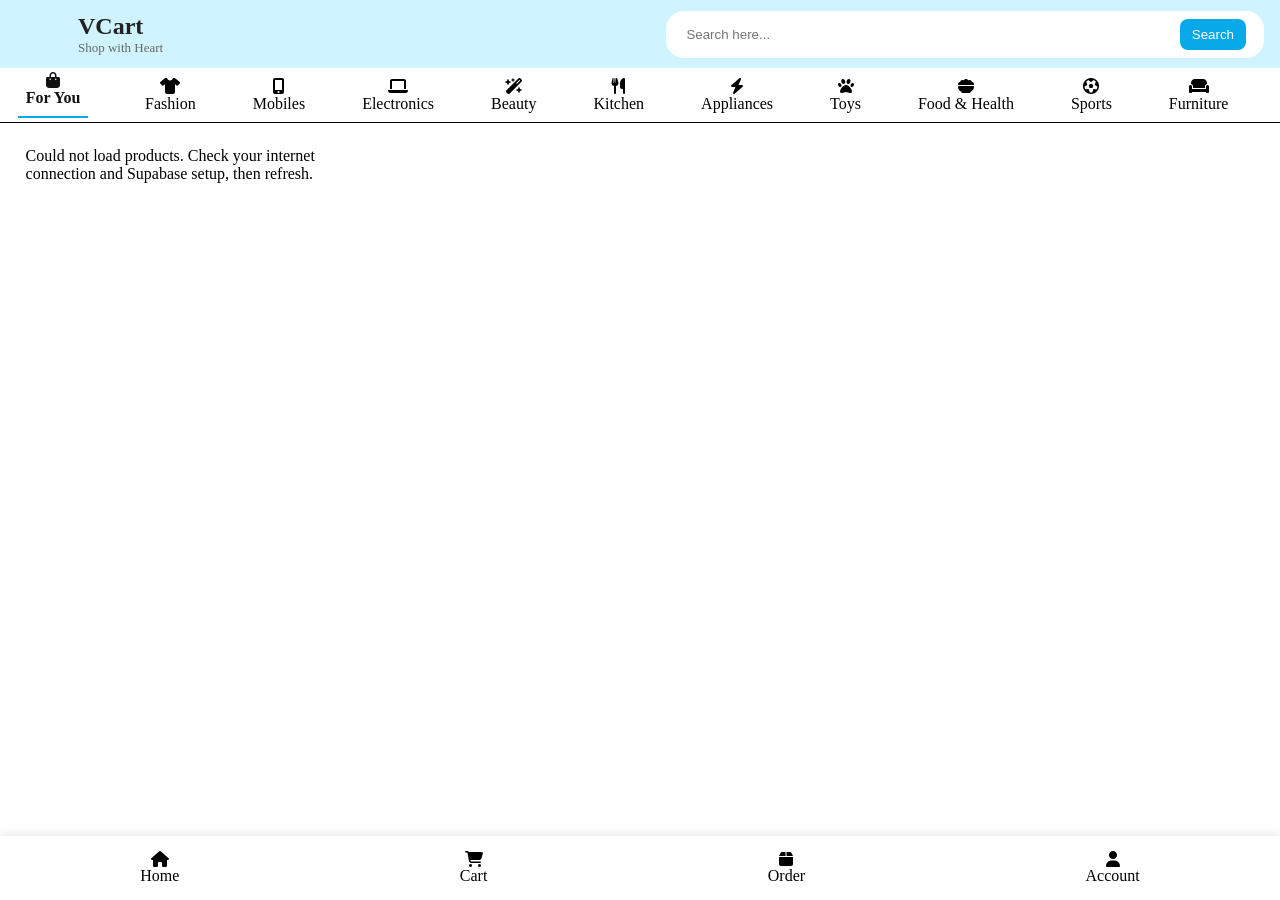
==== index.html @ 0a77bd04 "Add files via upload" ====
<!DOCTYPE html>
<html lang="en">
    <head>
        <meta charset="UTF-8">
        <meta name="viewport" content="width=device-width, initial-scale=1.0">
        <title></title>
        <link rel="stylesheet" href="index.css">
        <link rel="stylesheet" href="https://cdnjs.cloudflare.com/ajax/libs/font-awesome/6.7.2/css/all.min.css">
    </head>
    <body class="body">
        <div class="top">
            <div class="header">
                <div class="brand">
                    <div class="brand-logo"><img src="images/1790931904963.png"></div>
                    <div>
                        <div class="brand-name">VCart</div>
                        <div class="brand-description">Shop with Heart</div>
                    </div>
                </div>
                <div class="search-bar">
                    <input type="search" placeholder="Search here...">
                    <button>Search</button>
                </div>
            </div>
            <nav class="navbar">
                <div class="navlink active">
                    <i class="fa-solid fa-bag-shopping"></i>
                    <span>For You</span>
                </div>
                <div class="navlink">
                    <i class="fa-solid fa-shirt"></i>
                    <span>Fashion</span>
                </div>
                <div class="navlink">
                    <i class="fa-solid fa-mobile-screen-button"></i>
                    <span>Mobiles</span>
                </div>
                <div class="navlink">
                    <i class="fa-solid fa-laptop"></i>
                    <span >Electronics</span>
                </div>
                <div class="navlink">
                    <i class="fa-solid fa-wand-magic-sparkles"></i>
                    <span>Beauty</span>
                </div>
                <div class="navlink">
                    <i class="fa-solid fa-utensils"></i>
                    <span>Kitchen</span>
                </div>
                <div class="navlink">
                    <i class="fa-solid fa-bolt"></i>
                    <span>Appliances</span>
                </div>
                <div class="navlink">
                    <i class="fa-solid fa-paw"></i>
                    <span>Toys</span>
                </div>
                <div class="navlink">
                    <i class="fa-solid fa-bowl-food"></i>
                    <span>Food & Health</span>
                </div>
                <div class="navlink">
                    <i class="fa-regular fa-futbol"></i>
                    <span>Sports</span>
                </div>
                <div class="navlink">
                    <i class="fa-solid fa-couch"></i>
                    <span>Furniture</span>
                </div>
                <div class="navlink">
                    <i class="fa-solid fa-book-open"></i>
                    <span>Books</span>
                </div>
            </nav>
        </div>
        <main class="main-content">
            <div class="products">
                
            </div>
        </main>
        <nav class="nav-bottom">
            <div class="nav-item">
                <i class="fa-solid fa-house"></i>
                <span> Home </span>
            </div>
            <div class="nav-item">
                <i class="fa-solid fa-cart-shopping"></i>
                <span> Cart </span>
            </div>
            <div class="nav-item">
                <i class="fa-solid fa-box"></i>
                <span> Order </span>
            </div>
            <a href="userlogin.html">
            <div class="nav-item">
                <i class="fa-solid fa-user"></i>
                <span> Account </span>
            </div>
            </a>
        </nav>
        <script src="https://cdn.jsdelivr.net/npm/@supabase/supabase-js@2"></script>
        <script src="supabase-config.js"></script>
        <script src="localstorage.js"></script>
        <script src="cloud-storage.js"></script>
        <script src="index.js"></script>
    </body>
</html>
---- index.css ----
:root {
    --nav-bottom-height: 64px;
}

body.body {
    background: white;
    margin: 0;
}

a {
    text-decoration: none;
    color: black;
}

.top {
    position: sticky;
    top: 0;
    left: 0%;
    right: 0%;
    background: white;
    border-bottom: 1px solid black;
    margin-bottom: 8px;
    z-index: 10;
}

.header {
    display: flex;
    justify-content: space-between;
    align-items: center;
    padding: 8px 16px;
    background: #cff4ff;
}

.brand {
    display: flex;
    align-items: center;
    gap: 10px;
}

.brand-logo {
    width: 52px;
    height: 52px;
    border-radius: 50%;
    display: flex;
    align-items: center;
    justify-content: center;
    overflow: hidden;
    flex-shrink: 0;
}

.brand-logo img {
    width: 90px;
    height: 90px;
    object-fit: cover;
    display: block;
}

.brand-name {
    font-size: 24px;
    color: #222;
    font-weight: bold;
}

.brand-description {
    font-size: 13px;
    color: #666;
}

.search-bar {
    background: white;
    display: flex;
    width: 45%;
    gap: 8px;
    padding: 8px 18px;
    border-radius: 18px;
}

.search-bar input {
    flex: 1 1 0;
    min-width: 0;
    background: transparent;
    border: none;
    outline: none;
}

.navbar {
    display: flex;
    gap: 25px;
    overflow-x: auto;
    -webkit-overflow-scrolling: touch;
    scrollbar-width: none;
    white-space: nowrap;
    padding: 2px;
}

.navlink {
    flex: 0 0 auto;
    cursor: pointer;
    padding: 2px 16px;
    border-radius: 8px;
    text-align: center;
    border: 0;
    background: transparent;
    color: inherit;
    font: inherit;
    display: inline-flex;
    flex-direction: column;
    align-items: center;
    justify-content: center;
    gap: 1px;
}

.navlink.active {
    color: #111;
    font-weight: bold;
}

.navlink.active::after {
    content: "";
    display: block;
    width: 70px;
    height: 2px;
    margin: 8px auto 0;
    background: #08a9e8;
}

.search-bar button {
    flex: 0 0 auto;
    white-space: nowrap;
    padding: 8px 12px;
    border: 0;
    border-radius: 8px;
    background: #08a9e8;
    color: #fff;
}

@media (max-width: 480px) {
    .header {
        flex-wrap: wrap;
        justify-content: flex-start;
        gap: 8px;
        padding: 10px;
    }

    .brand {
        flex: 1 1 100%;
        gap: 6px;
        min-width: 0;
    }

    .brand-logo {
        width: 42px;
        height: 42px;
    }

    .brand-logo img {
        width: 80px;
        height: 80px;
    }

    .search-bar {
        flex: 1 1 100%;
        min-width: 0;
        width: 100%;
        align-items: center;
        padding: 6px 8px 6px 12px;
        border-radius: 12px;
    }

    .search-bar input {
        flex: 1 1 auto;
        min-width: 0;
        width: 0;
        padding: 8px 0;
    }

    .navbar {
        gap: 12px;
    }
}

.nav-bottom {
    background: white;
    align-items: center;
    display: flex;
    justify-content: space-around;
    position: fixed;
    bottom: 0px;
    margin-left: 0%;
    margin-right: 0%;  
    left: 0;
    right: 0;
    flex-direction: row;
    box-shadow: 0 -2px 10px rgba(0, 0, 0, 0.1);
    z-index: 100;
    height: var(--nav-bottom-height);
    transition: bottom 0.2s ease;
}

.main-content {
    padding-bottom: calc(var(--nav-bottom-height) + 16px);
    display: flex;
    flex-direction: column;
    gap: 8px;
}

.nav-item {
    align-items: center;
    display: flex;
    flex-direction: column;
    justify-content: center;
}

/*------PRODUCT---------------*/

.product-image {
    position: relative;
    width: 100%;
    height: 220px;
    overflow: hidden;
    border-radius: 12px;
    background: #f4f4f4;
    display: flex;
    align-items: center;
    justify-content: center;
}

.product-image img {
    width: 100%;
    height: 100%;
    object-fit: contain;
    display: block;
    background: #fff;
}

.product-details {
    padding: 10px;
    margin-left: 1%;
}

.product{
    background: #cff4ff;
    padding: 4px 6px;
    border-radius: 12px;
}
/*-------------------Desktop--------------*/
.container {
    width: 90%;
    max-width: 1200px;
    margin: auto;
}

.products {
    display: grid;
    grid-template-columns: repeat(4, 1fr);
    gap: 20px;
    padding-left: 2%;
    padding-right: 2%;
}

/*---------------------------------Tablet------------------------*/
@media (max-width: 768px) {
    .products {
        grid-template-columns: repeat(3, 1fr);
    }
}

/*--------------------------------------Mobile----------------------------*/
@media (max-width: 480px) {
    .container {
        width: 95%;
    }

    .products {
        grid-template-columns: repeat(2, 1fr);
        gap: 6px;
        padding-left: 2%;
        padding-right: 2%;
    }

    .product-image {
        position: relative;
        height: 180px;
    }
}
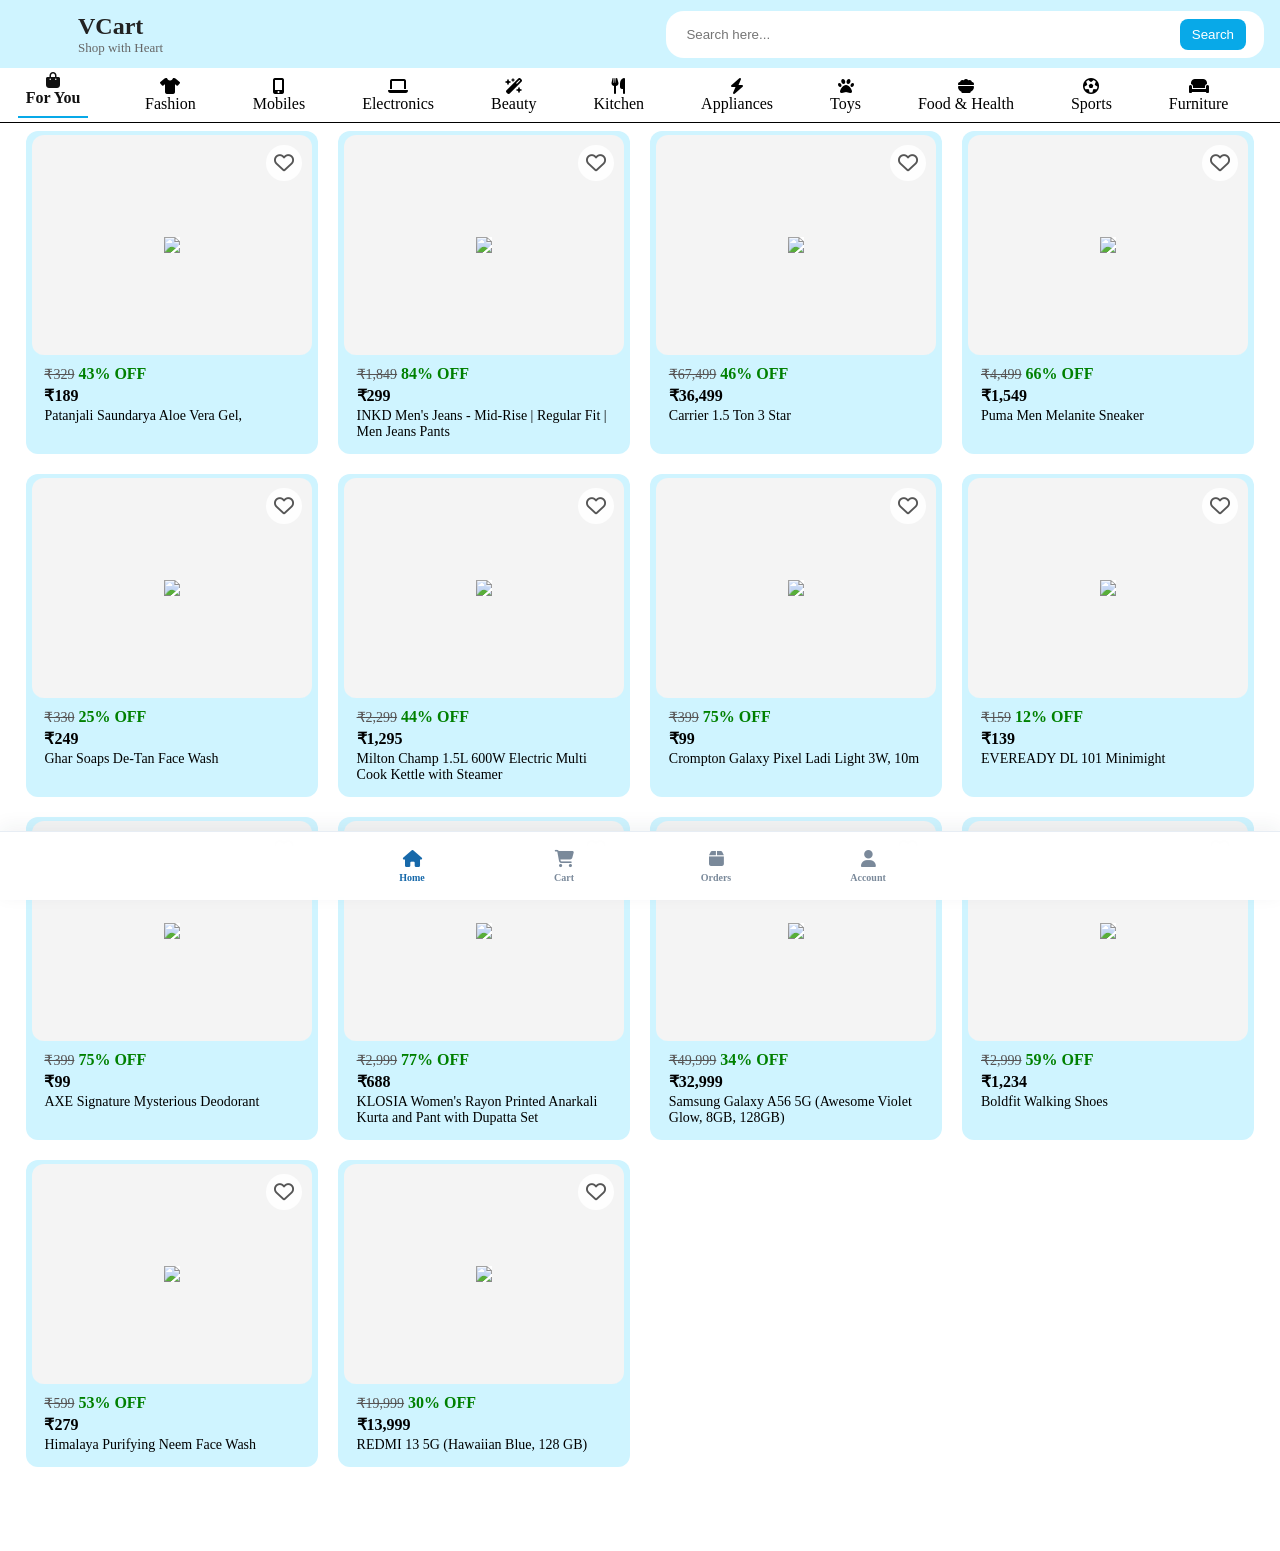
==== commit 86307f16: "Add files via upload" ====
--- a/index.html
+++ b/index.html
@@ -2,16 +2,17 @@
 <html lang="en">
     <head>
         <meta charset="UTF-8">
-        <meta name="viewport" content="width=device-width, initial-scale=1.0">
-        <title></title>
+        <meta name="viewport" content="width=device-width, initial-scale=1.0, viewport-fit=cover">
+        <title>VCart | Shop</title>
         <link rel="stylesheet" href="index.css">
+        <link rel="stylesheet" href="nav-bottom.css">
         <link rel="stylesheet" href="https://cdnjs.cloudflare.com/ajax/libs/font-awesome/6.7.2/css/all.min.css">
     </head>
     <body class="body">
         <div class="top">
             <div class="header">
                 <div class="brand">
-                    <div class="brand-logo"><img src="images/1790931904963.png"></div>
+                    <div class="brand-logo"><img src="images/1791043676658.png"></div>
                     <div>
                         <div class="brand-name">VCart</div>
                         <div class="brand-description">Shop with Heart</div>
@@ -23,51 +24,51 @@
                 </div>
             </div>
             <nav class="navbar">
-                <div class="navlink active">
+                <div class="navlink active" data-category="all">
                     <i class="fa-solid fa-bag-shopping"></i>
                     <span>For You</span>
                 </div>
-                <div class="navlink">
+                <div class="navlink" data-category="fashion">
                     <i class="fa-solid fa-shirt"></i>
                     <span>Fashion</span>
                 </div>
-                <div class="navlink">
+                <div class="navlink" data-category="mobiles">
                     <i class="fa-solid fa-mobile-screen-button"></i>
                     <span>Mobiles</span>
                 </div>
-                <div class="navlink">
+                <div class="navlink" data-category="electronics">
                     <i class="fa-solid fa-laptop"></i>
                     <span >Electronics</span>
                 </div>
-                <div class="navlink">
+                <div class="navlink" data-category="beauty">
                     <i class="fa-solid fa-wand-magic-sparkles"></i>
                     <span>Beauty</span>
                 </div>
-                <div class="navlink">
+                <div class="navlink" data-category="kitchen">
                     <i class="fa-solid fa-utensils"></i>
                     <span>Kitchen</span>
                 </div>
-                <div class="navlink">
+                <div class="navlink" data-category="appliances">
                     <i class="fa-solid fa-bolt"></i>
                     <span>Appliances</span>
                 </div>
-                <div class="navlink">
+                <div class="navlink" data-category="toys">
                     <i class="fa-solid fa-paw"></i>
                     <span>Toys</span>
                 </div>
-                <div class="navlink">
+                <div class="navlink" data-category="food-health">
                     <i class="fa-solid fa-bowl-food"></i>
                     <span>Food & Health</span>
                 </div>
-                <div class="navlink">
+                <div class="navlink" data-category="sports">
                     <i class="fa-regular fa-futbol"></i>
                     <span>Sports</span>
                 </div>
-                <div class="navlink">
+                <div class="navlink" data-category="furniture">
                     <i class="fa-solid fa-couch"></i>
                     <span>Furniture</span>
                 </div>
-                <div class="navlink">
+                <div class="navlink" data-category="books">
                     <i class="fa-solid fa-book-open"></i>
                     <span>Books</span>
                 </div>
@@ -75,33 +76,683 @@
         </div>
         <main class="main-content">
             <div class="products">
-                
+                <div class="product" data-category="beauty">
+                    <div class="product-image">
+                        <img src="images/beauty1.jpg">
+                    </div>
+                    <div class="product-details">
+                        <div class="product-price">
+                            <del class="old-price">₹329</del>
+                            <span class="discount">43% OFF</span>
+                        </div>
+                        <div class="new-price">₹189</div>
+                        <div class="product-name">
+                            <span>Patanjali Saundarya Aloe Vera Gel,</span>
+                        </div>
+                        <div class="product-description" aria-label="Product description">
+                            <h3 class="heading">Details</h3>
+                            <p class="sub-heading">Brand</p>
+                            <p class="heading-details">Patanjali</p>
+                            <p class="sub-heading">Item Volume	</p>
+                            <p class="heading-details">450 Millilitres</p>
+                            <p class="sub-heading">Item dimensions L x W x H</p>
+                            <p class="heading-details">7.7 x 8 x 15 Centimeters</p>
+                            <p class="sub-heading">Age Range (Description)</p>
+                            <p class="heading-details">Adult</p>
+                            <p class="sub-heading">Special Feature</p>
+                            <p class="heading-details">Antibacterial</p>
+                            <p class="sub-heading">Skin Type</p>
+                            <p class="heading-details">All Skin Types</p>
+                            <p class="sub-heading">Number of Items</p>
+                            <p class="heading-details">1</p>
+                            <p class="sub-heading">Item Form</p>
+                            <p class="heading-details">Gel</p>
+                            <p class="sub-heading">Product Benefits</p>
+                            <p class="heading-details">Hydrating, Nourishing</p>
+                        </div>
+                    </div>
+                </div>
+                <div class="product" data-category="fashion">
+                    <div class="product-image">
+                        <img src="images/fashion1.jpg">
+                    </div>
+                    <div class="product-details">
+                        <div class="product-price">
+                            <del class="old-price">₹1,849</del>
+                            <span class="discount">84% OFF</span>
+                        </div>
+                        <div class="new-price">₹299</div>
+                        <div class="product-name">
+                            <span>INKD Men's Jeans - Mid-Rise | Regular Fit | Men Jeans Pants</span>
+                        </div>
+                        <div class="product-description" aria-label="Product description">
+                            <h3 class="heading">Top Highlight</h3>
+                            <p class="sub-heading">Material type</p>
+                            <p class="heading-details">Stretch Cotton Blend</p>
+                            <p class="sub-heading">Length</p>
+                            <p class="heading-detail">Standard Length</p>
+                            <p class="sub-heading">Style</p>
+                            <p class="heading-detail">Classic</p>
+                            <p class="sub-heading">Closure type</p>
+                            <p class="heading-detail">Button</p>
+                            <p class="sub-heading">Occasion type</p>
+                            <p class="heading-detail">Any occasion, Date night</p>
+                            <p class="sub-heading">Care instructions</p>
+                            <p class="heading-detail">Machine Wash</p>
+                            <h3 class="heading">Style</h3>
+                            <p class="sub-heading">Colour</p>
+                            <p class="heading-detail">INDIGO -Super sapphire A</p>
+                            <p class="sub-heading">Pants Form Type</p>
+                            <p class="heading-detail">Jeans</p>
+                            <p class="sub-heading">Front Pleat Type</p>
+                            <p class="heading-detail">Flat Front</p>
+                            <h3 class="heading">Item Details</h3>
+                            <p class="sub-heading">Brand Name</p>
+                            <p class="heading-detail">INKD</p>
+                            <p class="sub-heading">Age Range Description</p>
+                            <p class="heading-detail">Adult</p>
+                            <p class="sub-heading">Number-of-Items</p>
+                            <p class="heading-detail">1</p>
+                            <p class="sub-heading">Item Type Name</p>
+                            <p class="heading-detail">Men's Jeans</p>
+                            <p class="sub-heading">Item Weight</p>
+                            <p class="heading-detail">450 Grams</p>
+                        </div>
+                    </div>
+                </div>
+                <div class="product" data-category="appliances">
+                    <div class="product-image">
+                        <img src="images/AC1.jpg">
+                    </div>
+                    <div class="product-details">
+                        <div class="product-price">
+                            <del class="old-price">₹67,499</del>
+                            <span class="discount">46% OFF</span>
+                        </div>
+                        <div class="new-price">₹36,499</div>
+                        <div class="product-name">
+                            <span>Carrier 1.5 Ton 3 Star</span>
+                        </div>
+                        <div class="product-description" aria-label="Product description">
+                            <p class="sub-heading">Brand</p>
+                            <p class="heading-detail">Carrier</p>
+                            <p class="sub-heading">Capacity</p>
+                            <p class="heading-detail">1.5 Ton</p>
+                            <p class="sub-heading">Cooling Power</p>
+                            <p class="heading-detail">4.8 Kilowatts</p>
+                            <p class="sub-heading">Special Feature</p>
+                            <p class="heading-detail">Auto Clean, Dehumidifier, Fast Cooling, High Density Filter, Inverter Compressor</p>
+                            <p class="sub-heading">Product Dimensions</p>
+                            <p class="heading-detail">20.5D x 94W x 27.5H Centimeters</p>
+                            <h3 class="heading">About this Item</h3>
+                            <p class="sub-heading">Split AC with Flexicool inverter Technology</p>
+                            <p class="heading-detail">Variable speed compressor which adjusts power depending on heat load |
+                                with Flexicool Convertible 6-in-1 inverter technology where user can
+                                increase or decrease cooling capacity and saves upto 50%* energy consumption.</p>
+                            <p class="sub-heading">Item Dimensions & Weight</p>
+                            <p class="heading-detail">Indoor Unit dimension IDU (W x H x D cms) (94 x 27.5 x 20.5); Outdoor 
+                                Unit dimension ODU (W x H x D cms) (72.0 x 48.0 x 27.0) & IDU Weight 10.1 Kg and ODU Weight 21 Kg</p>
+                            <p class="sub-heading">Warranty Summary</p>
+                            <p class="heading-detail">1 Year on Product and 10 Years on Compressor</p>
+                        </div>
+                    </div>
+                </div>
+                <div class="product" data-category="fashion">
+                    <div class="product-image">
+                        <img src="images/shoes1.jpg">
+                    </div>
+                    <div class="product-details">
+                        <div class="product-price">
+                            <del class="old-price">₹4,499</del>
+                            <span class="discount">66% OFF</span>
+                        </div>
+                        <div class="new-price">₹1,549</div>
+                        <div class="product-name">
+                            <span>Puma Men Melanite Sneaker</span>
+                        </div>
+                        <div class="product-description" aria-label="Product description">
+                            <h3 class="heading">Top Highlight</h3>
+                            <p class="sub-heading">Material type</p>
+                            <p class="heading-detail">Ethylene Vinyl Acetate</p>
+                            <p class="sub-heading">Heel type</p>
+                            <p class="heading-detail">Flat</p>
+                            <p class="sub-heading">Water resistance level</p>
+                            <p class="heading-detail">Not Water Resistant</p>
+                            <p class="sub-heading">Closure type</p>
+                            <p class="heading-detail">Pull-On</p>
+                            <p class="sub-heading">Sole material</p>
+                            <p class="heading-detail">Rubber</p>
+                            <h3 class="heading">Style</h3>
+                            <p class="sub-heading">Colour</p>
+                            <p class="heading-detail">Black-White</p>
+                            <p class="sub-heading">Pattern</p>
+                            <p class="heading-detail">Solid</p>
+                            <p class="sub-heading">Occasion Lifestyle</p>
+                            <p class="heading-detail">Casual</p>
+                            <h3 class="heading">Features & Specs</h3>
+                            <p class="sub-heading">Special Feature</p>
+                            <p class="heading-detail">Lightweight</p>
+                            <p class="sub-heading">Specific Uses For Product</p>
+                            <p class="heading-detail">Sports</p>
+                            <p class="sub-heading">Shoe Type</p>
+                            <p class="heading-detail">Athletic Shoe</p>
+                            <p class="sub-heading">Pronation Correction</p>
+                            <p class="heading-detail">Neutral</p>
+                            <p class="sub-heading">Insole Cushioning</p>
+                            <p class="heading-detail">SoftFoam+</p>
+                        </div>
+                    </div>
+                </div>
+                <div class="product" data-category="beauty">
+                    <div class="product-image">
+                        <img src="images/beauty2.jpg">
+                    </div>
+                    <div class="product-details">
+                        <div class="product-price">
+                            <del class="old-price">₹330</del>
+                            <span class="discount">25% OFF</span>
+                        </div>
+                        <div class="new-price">₹249</div>
+                        <div class="product-name">
+                            <span>Ghar Soaps De-Tan Face Wash</span>
+                        </div>
+                        <div class="product-description" aria-label="Product description">
+                            <p class="sub-heading">Brand</p>
+                            <p class="heading-details">Ghar Soaps</p>
+                            <p class="sub-heading">Model Name</p>
+                            <p class="heading-details">De-Tan Face Wash</p>
+                            <p class="sub-heading">Capacity</p>
+                            <p class="heading-details">100 ml</p>
+                            <p class="sub-heading">Skin Type</p>
+                            <p class="heading-details">All Skin Types</p>
+                            <p class="sub-heading">Special Feature</p>
+                            <p class="heading-details">Antibacterial</p>
+                            <p class="sub-heading">Product Benefits</p>
+                            <p class="heading-details">Brightening, Dark Spot Removal, Soothing, Tan Redusing</p>
+                        </div>
+                    </div>
+                </div>
+                <div class="product" data-category="kitchen">
+                    <div class="product-image">
+                        <img src="images/kitchen1.jpg">
+                    </div>
+                    <div class="product-details">
+                        <div class="product-price">
+                            <del class="old-price">₹2,299</del>
+                            <span class="discount">44% OFF</span>
+                        </div>
+                        <div class="new-price">₹1,295</div>
+                        <div class="product-name">
+                            <span>Milton Champ 1.5L 600W Electric Multi Cook Kettle with Steamer </span>
+                        </div>
+                        <div class="product-description" aria-label="Product description">
+                            <p class="sub-heading">Brand</p>
+                            <p class="heading-detail">Milton</p>
+                            <p class="sub-heading">Model Name</p>
+                            <p class="heading-detail">Milton Champ 1.5L 600W Electric Multi Cook Kettle with Steamer</p>
+                            <p class="sub-heading">Capacity</p>
+                            <p class="heading-detail">1.5L</p>
+                            <p class="sub-heading">Material</p>
+                            <p class="heading-detail">Stainless Steel</p>
+                            <p class="sub-heading">Colour</p>
+                            <p class="heading-detail">Silver</p>
+                            <p class="sub-heading">Special Feature</p>
+                            <p class="heading-detail">Versatile Cooking Modes</p>
+                            <p class="sub-heading">Package Information</p>
+                            <p class="heading-detail">Kettle</p>
+                            <p class="sub-heading">Wattage</p>
+                            <p class="heading-detail">600 W</p>
+                            <p class="sub-heading">Voltage</p>
+                            <p class="heading-detail">220 Volts (AC)</p>
+                            <p class="sub-heading">Product Dimensions</p>
+                            <p class="heading-detail">18L x 14.5W x 21H Centimeters</p>
+                            <p class="sub-heading">Included Components</p>
+                            <p class="heading-detail">Kettle, User Manual, Warranty Card</p>
+                        </div>
+                    </div>
+                </div>
+                <div class="product" data-category="appliances">
+                    <div class="product-image">
+                        <img src="images/Light1.jpg">
+                    </div>
+                    <div class="product-details">
+                        <div class="product-price">
+                            <del class="old-price">₹399</del>
+                            <span class="discount">75% OFF</span>
+                        </div>
+                        <div class="new-price">₹99</div>
+                        <div class="product-name">
+                            <span>Crompton Galaxy Pixel Ladi Light 3W, 10m</span>
+                        </div>
+                        <div class="product-description" aria-label="Product description">
+                            <p class="sub-heading">Colour</p>
+                            <p class="heading-detail">Yellow</p>
+                            <p class="sub-heading">Brand</p>
+                            <p class="heading-detail">Crompton</p>
+                            <p class="sub-heading">Indoor/Outdoor Usage</p>
+                            <p class="heading-detail">Outdoor</p>
+                            <p class="sub-heading">Special Feature</p>
+                            <p class="heading-detail">Blinking</p>
+                            <p class="sub-heading">Light Source Type</p>
+                            <p class="heading-detail">LED</p>
+                            <p class="sub-heading">Power Source</p>
+                            <p class="heading-detail">Corded Electric</p>
+                            <p class="sub-heading">Light Colour</p>
+                            <p class="heading-detail">White</p>
+                            <p class="sub-heading">Theme</p>
+                            <p class="heading-detail">Christmas</p>
+                            <p class="sub-heading">Occasion</p>
+                            <p class="heading-detail">Anniversary, Birthday, Christmas, Diwali</p>
+                            <p class="sub-heading">Style</p>
+                            <p class="heading-detail">Modern</p>
+                        </div>
+                    </div>
+                </div>
+                <div class="product" data-category="appliances">
+                    <div class="product-image">
+                        <img src="images/Light2.jpg">
+                    </div>
+                    <div class="product-details">
+                        <div class="product-price">
+                            <del class="old-price">₹159</del>
+                            <span class="discount">12% OFF</span>
+                        </div>
+                        <div class="new-price">₹139</div>
+                        <div class="product-name">
+                            <span>EVEREADY DL 101 Minimight</span>
+                        </div>
+                        <div class="product-description" aria-label="Product description">   
+                            <p class="sub-heading">Special Feature</p>
+                            <p class="heading-detail">Durable</p>
+                            <p class="sub-heading">Colour</p>
+                            <p class="heading-detail">Yellow</p>
+                            <p class="sub-heading">Power Source</p>
+                            <p class="heading-detail">Battery Powered</p>
+                            <p class="sub-heading">Light Source Type</p>
+                            <p class="heading-detail">LED</p>
+                            <p class="sub-heading">Material</p>
+                            <p class="heading-detail"> Abs</p>
+                        </div>
+                    </div>
+                </div>
+                <div class="product" data-category="beauty">
+                    <div class="product-image">
+                        <img src="images/beauty3.jpg">
+                    </div>
+                    <div class="product-details">
+                        <div class="product-price">
+                            <del class="old-price">₹399</del>
+                            <span class="discount">75% OFF</span>
+                        </div>
+                        <div class="new-price">₹99</div>
+                        <div class="product-name">
+                            <span>AXE Signature Mysterious Deodorant</span>
+                        </div>
+                        <div class="product-description" aria-label="Product description">
+                            <p class="sub-heading">Brand</p>
+                            <p class="heading-details">AXE</p>
+                            <p class="sub-heading">Model Name</p>
+                            <p class="heading-details">Signature Mysterious</p>
+                            <p class="sub-heading">Capacity</p>
+                            <p class="heading-details">200 ml</p>
+                            <p class="sub-heading">Item Form</p>
+                            <p class="heading-details">	Aerosol</p>
+                            <p class="sub-heading">Special Feature</p>
+                            <p class="heading-details">Long Lasting Fragrance</p>
+                            <p class="sub-heading">Scent</p>
+                            <p class="heading-details">Fresh</p>
+                            <p class="sub-heading">Material Type</p>
+                            <p class="heading-details">	Paraben Free</p>
+                            <p class="sub-heading">Number of Items</p>
+                            <p class="heading-details">1</p>
+                            <p class="sub-heading">Use for</p>
+                            <p class="heading-details">Neck</p>
+                            <p class="sub-heading">Application Method</p>
+                            <p class="heading-details">Spray</p>
+                            <p class="sub-heading">Target Audience</p>
+                            <p class="heading-details">Men</p>
+                        </div>
+                    </div>
+                </div>
+                <div class="product" data-category="fashion">
+                    <div class="product-image">
+                        <img src="images/fashion2.jpg">
+                    </div>
+                    <div class="product-details">
+                        <div class="product-price">
+                            <del class="old-price">₹2,999</del>
+                            <span class="discount">77% OFF</span>
+                        </div>
+                        <div class="new-price">₹688</div>
+                        <div class="product-name">
+                            <span>KLOSIA Women's Rayon Printed Anarkali Kurta and Pant with Dupatta Set</span>
+                        </div>
+                        <div class="product-description" aria-label="Product description">
+                            <h3 class="heading">Top Highlights</h3>
+                            <p class="sub-heading">Material composition</p>
+                            <p class="heading-detail">Viscose</p>
+                            <p class="sub-heading">Length</p>
+                            <p class="heading-detail">Calf Length</p>
+                            <p class="sub-heading">Sleeve type</p>
+                            <p class="heading-detail">3/4 Sleeve</p>
+                            <p class="sub-heading">Neck style</p>
+                            <p class="heading-detail"> V-Neck</p>
+                            <p class="sub-heading">Style</p>
+                            <p class="heading-detail"> Anarkali</p>
+                            <p class="sub-heading">Material type</p>
+                            <p class="heading-detail"> Rayon</p>
+                            <h3 class="heading">Style</h3>
+                            <p class="sub-heading">Colour</p>
+                            <p class="heading-detail">Teal Blue</p>
+                            <p class="sub-heading">Style Name</p>
+                            <p class="heading-detail">Anarkali</p>
+                            <p class="sub-heading">Sleeve Type</p>
+                            <p class="heading-detail">3/4 Sleeve</p>
+                            <p class="sub-heading">Fit Type</p>
+                            <p class="heading-detail">Regular</p>
+                            <p class="sub-heading">Closure Type</p>
+                            <p class="heading-detail">Pull On</p>
+                            <p class="sub-heading">Pattern</p>
+                            <p class="heading-detail">Floral</p>
+                            <p class="sub-heading">Occasion</p>
+                            <p class="heading-detail">Festival</p>
+                            <p class="sub-heading">Bottom Type</p>
+                            <p class="heading-detail">Pants</p>
+                            <h3 class="heading">Item Details</h3>
+                            <p class="sub-heading">Brand Name</p>
+                            <p class="heading-detail">KLOSIA</p>
+                            <p class="sub-heading">Age Range Description</p>
+                            <p class="heading-detail">Adult</p>
+                            <p class="sub-heading">Included Components</p>
+                            <p class="heading-detail">Kurta, Pants</p>
+                            <p class="sub-heading">Model Name</p>
+                            <p class="heading-detail">Sugandha_Blue_01</p>
+                            <p class="sub-heading">Number of Items</p>
+                            <p class="heading-detail">3</p>
+                            <p class="sub-heading">Unit Count</p>
+                            <p class="heading-detail">1 Set</p>
+                            <p class="sub-heading">Item Length</p>
+                            <p class="heading-detail">46 Centimetres</p>
+                            <p class="sub-heading">Item Weight</p>
+                            <p class="heading-detail">300 Grams</p>
+                            <p class="sub-heading">Item Type Name</p>
+                            <p class="heading-detail">Kurta Set</p>
+                        </div>
+                    </div>
+                </div>
+                <div class="product" data-category="mobiles">
+                    <div class="product-image">
+                        <img src="images/mobile1.jpg">
+                    </div>
+                    <div class="product-details">
+                        <div class="product-price">
+                            <del class="old-price">₹49,999</del>
+                            <span class="discount">34% OFF</span>
+                        </div>
+                        <div class="new-price">₹32,999</div>
+                        <div class="product-name">
+                            <span>Samsung Galaxy A56 5G (Awesome Violet Glow, 8GB, 128GB)</span>
+                        </div>
+                        <div class="product-description" aria-label="Product description">
+                            <h3 class="heading">Product Description</h3>
+                            <p class="sub-heading">Brand Name</p>
+                            <p class="heading-detail">Samsung</p>
+                            <p class="sub-heading">Model Name</p>
+                            <p class="heading-detail">Galaxy A56 5G</p>
+                            <p class="sub-heading">Storage Capacity</p>
+                            <p class="heading-detail">128GB</p>
+                            <p class="sub-heading">RAM</p>
+                            <p class="heading-detail">8GB</p>
+                            <p class="sub-heading">Operating System</p>
+                            <p class="heading-detail">Android 16 with One UI 8.5</p>
+                            <p class="sub-heading">CPU Model</p>
+                            <p class="heading-detail">Exynos 1580 S5E8855</p>
+                            <p class="sub-heading">CPU Speed</p>
+                            <p class="heading-detail">2.9 GHz</p>
+                        </div>
+                    </div>
+                </div>
+                <div class="product" data-category="fashion">
+                    <div class="product-image">
+                        <img src="images/shoes2.jpg">
+                    </div>
+                    <div class="product-details">
+                        <div class="product-price">
+                            <del class="old-price">₹2,999</del>
+                            <span class="discount">59% OFF</span>
+                        </div>
+                        <div class="new-price">₹1,234</div>
+                        <div class="product-name">
+                            <span>Boldfit Walking Shoes</span>
+                        </div>
+                        <div class="product-description" aria-label="Product description">
+                            <h3 class="heading">Top Highlights</h3>
+                            <p class="sub-heading">Closure type</p>
+                            <p class="heading-detail">Pull-On</p>
+                            <p class="sub-heading">Heel type</p>
+                            <p class="heading-detail">Flat</p>
+                            <p class="sub-heading">Water resistance level</p>
+                            <p class="heading-detail">Not Water Resistant</p>
+                            <p class="sub-heading">Sole material</p>
+                            <p class="heading-detail">Ethylene Vinyl Acetate</p>
+                            <p class="sub-heading">Style</p>
+                            <p class="heading-detail">Walking</p>
+                            <p class="sub-heading">Outer material</p>
+                            <p class="heading-detail">TPR</p>
+                            <p class="sub-heading">Country of Origin</p>
+                            <p class="heading-detail">India</p>
+                            <h3 class="heading">Style Details</h3>
+                            <p class="sub-heading">Colour</p>
+                            <p class="heading-detail">Black</p>
+                            <p class="sub-heading">Occasion description</p>
+                            <p class="heading-detail">Multi Occasion</p>
+                            <p class="sub-heading">Heel Type</p>
+                            <p class="heading-detail">Flat</p>
+                            <p class="sub-heading">Toe Style</p>
+                            <p class="heading-detail">Round Toe; Closed Toe</p>
+                            <p class="sub-heading">Occasion Lifestyle</p>
+                            <p class="heading-detail">Comfort</p>
+                            <p class="sub-heading">Style Name</p>
+                            <p class="heading-detail">Walking</p>
+                            <p class="sub-heading">Season</p>
+                            <p class="heading-detail">All</p>
+                            <p class="sub-heading">Pattern</p>
+                            <p class="heading-detail">Solid</p>
+                            <p class="sub-heading">Formality Level</p>
+                            <p class="heading-detail">Casual</p>
+                            <h3 class="heading">Features & Specs</h3>
+                            <p class="sub-heading">Special Feature</p>
+                            <p class="heading-detail">Breathable, Lightweight, Shock Resistant</p>
+                            <p class="sub-heading">Closure Type</p>
+                            <p class="heading-detail">Pull-On</p>
+                            <p class="sub-heading">Sport Type</p>
+                            <p class="heading-detail">Walking</p>
+                            <p class="sub-heading">Shoe Type</p>
+                            <p class="heading-detail">Athletic Shoe</p>
+                            <p class="sub-heading">Water Resistance Level</p>
+                            <p class="heading-detail">Not Water Resistant</p>
+                            <p class="sub-heading">Strap Type</p>
+                            <p class="heading-detail">slip_on</p>
+                            <p class="sub-heading">Has Shoe Adjustability</p>
+                            <p class="heading-detail">No</p>
+                            <p class="sub-heading">Insole Cushioning</p>
+                            <p class="heading-detail">memory foam</p>
+                            <p class="sub-heading">Cushioning Level</p>
+                            <p class="heading-detail">High</p>
+                        </div>
+                    </div>
+                </div>
+                <div class="product" data-category="beauty">
+                    <div class="product-image">
+                        <img src="images/beauty4.jpg">
+                    </div>
+                    <div class="product-details">
+                        <div class="product-price">
+                            <del class="old-price">₹599</del>
+                            <span class="discount">53% OFF</span>
+                        </div>
+                        <div class="new-price">₹279</div>
+                        <div class="product-name">
+                            <span>Himalaya Purifying Neem Face Wash</span>
+                        </div>
+                        <div class="product-description" aria-label="Product description">
+                            <h3 class="heading">Top Highlights</h3>
+                            <p class="sub-heading">Brand</p>
+                            <p class="heading-detail">Himalaya</p>
+                            <p class="sub-heading">Item Weight</p>
+                            <p class="heading-detail">0.44 Kilograms</p>
+                            <p class="sub-heading">Item dimensions L x W x H</p>
+                            <p class="heading-detail">14 x 8 x 17 Centimeters</p>
+                            <p class="sub-heading">Scent</p>
+                            <p class="heading-detail">	Neem</p>
+                            <p class="sub-heading">Age Range (Description)</p>
+                            <p class="heading-detail">Youth, Adult</p>
+                            <p class="sub-heading">Skin Type</p>
+                            <p class="heading-detail">Oily to combination though suitable for all</p>
+                            <p class="sub-heading">Item Package Quantity</p>
+                            <p class="heading-detail">1</p>
+                            <p class="sub-heading">Product Benefits</p>
+                            <p class="heading-detail">Acne Prevention, Hydrating, Moisturizing, Oil Control</p>
+                            <p class="sub-heading">Special Feature</p>
+                            <p class="heading-detail">Antibacterial</p>
+                            <p class="sub-heading">Active Ingredients</p>
+                            <p class="heading-detail">Neem, Turmeric</p>
+                            <h3 class="heading">Features & Specs</h3>
+                            <p class="sub-heading">Scent</p>
+                            <p class="heading-detail">	Neem</p>
+                            <p class="sub-heading">Skin Type</p>
+                            <p class="heading-detail">	Oily to combination though suitable for all</p>
+                            <p class="sub-heading">Product Benefits</p>
+                            <p class="heading-detail">	Acne Prevention, Hydrating, Moisturizing, Oil Control</p>
+                            <p class="sub-heading">Additional Features</p>
+                            <p class="heading-detail">	Antibacterial</p>
+                            <p class="sub-heading">Active Ingredients</p>
+                            <p class="heading-detail">	Neem, Turmeric</p>
+                            <p class="sub-heading">Item Form</p>
+                            <p class="heading-detail">	Gel</p>
+                            <p class="sub-heading">Special Ingredients</p>
+                            <p class="heading-detail">	Neem, Turmeric</p>
+                            <p class="sub-heading">Target Use Body Part</p>
+                            <p class="heading-detail">	Face</p>
+                            <p class="sub-heading">Container Type</p>
+                            <p class="heading-detail">	Bottle</p>
+                            <p class="sub-heading">Recommended Uses For Product</p>
+                            <p class="heading-detail">	Acne</p>
+                            <p class="sub-heading">Package Type Name</p>
+                            <p class="heading-detail">	Bottle</p>
+                            <p class="sub-heading">Skin Cleaning Agent Use</p>
+                            <p class="heading-detail">	Facial Cleanser</p>
+                            <p class="sub-heading">Skin Tone</p>
+                            <p class="heading-detail">	All Skin Tones</p>
+                            <h3 class="heading">Measurements</h3>
+                            <p class="sub-heading">Item Weight</p>
+                            <p class="heading-detail">0.44 Kilograms</p>
+                            <p class="sub-heading">Item Dimensions</p>
+                            <p class="heading-detail">14 x 8 x 17 Centimeters</p>
+                            <p class="sub-heading">Item Package Quantity</p>
+                            <p class="heading-detail">1</p>
+                            <p class="sub-heading">Number of Items</p>
+                            <p class="heading-detail">1</p>
+                            <p class="sub-heading">Unit Count</p>
+                            <p class="heading-detail">400.0 Milliliters</p>
+                            <p class="sub-heading">Net Content Weight</p>
+                            <p class="heading-detail">400 Grams</p>
+                            <p class="sub-heading">Net Content Volume</p>
+                            <p class="heading-detail">400 Millilitres</p>
+                        </div>
+                    </div>
+                </div>
+                <div class="product" data-category="mobiles">
+                    <div class="product-image">
+                        <img src="images/images (3).jpg">
+                    </div>
+                    <div class="product-details">
+                        <div class="product-price">
+                            <del class="old-price">₹19,999</del>
+                            <span class="discount">30% OFF</span>
+                        </div>
+                        <div class="new-price">₹13,999</div>
+                        <div class="product-name">
+                            <span>REDMI 13 5G (Hawaiian Blue, 128 GB)</span>
+                        </div>
+                        <div class="product-description" aria-label="Product description">
+                            <h3 class="heading">Battery & Power Features</h3>
+                            <p class="sub-heading">Battery Capacity</p>
+                            <p class="heading-details">5030 mAh</p>
+                            <h3 class="heading">General</h3>
+                            <p class="sub-heading">Brand</p>
+                            <p class="heading-details">REDMI</p>
+                            <p class="sub-heading">In The Box</p>
+                            <p class="heading-details">13 5G | Adapter | USB Cable | SIM Eject Tool | Quick Start Guide | Warranty Card</p>
+                            <p class="sub-heading">Model Name</p>
+                            <p class="heading-details">REDMI 13 5G</p>
+                            <p class="sub-heading">Color</p>
+                            <p class="heading-details">Hawaiian Blue</p>
+                            <p class="sub-heading">Browse Type</p>
+                            <p class="heading-details">Smartphones</p>
+                            <p class="sub-heading">SIM Type</p>
+                            <p class="heading-details">Dual Sim</p>
+                            <p class="sub-heading">Hybrid Sim Slot</p>
+                            <p class="heading-details">Yes</p>
+                            <p class="sub-heading">Touchscreen</p>
+                            <p class="heading-details">Yes</p>
+                            <p class="sub-heading">OTG Compatible</p>
+                            <p class="heading-details">Yes</p>
+                            <h3 class="heading">Display Features</h3>
+                            <p class="sub-heading">Display Size</p>
+                            <p class="heading-details">17.25cm (6.79 inch)</p>
+                            <p class="sub-heading">Resolution</p>
+                            <p class="heading-details">2460 x 1080 Pixels</p>
+                            <h3 class="heading">OS & Processor Features</h3>
+                            <p class="sub-heading">Operating System</p>
+                            <p class="heading-details">Android 14</p>
+                            <p class="sub-heading">Processor Brand</p>
+                            <p class="heading-details">Snapdragon</p>
+                            <p class="sub-heading">Processor Core</p>
+                            <p class="heading-details">Dual Core</p>
+                            <p class="sub-heading">Primary Clock Speed</p>
+                            <p class="heading-details">2.3 GHz</p>
+                            <h3 class="heading">Storage & Memory Features</h3>
+                            <p class="sub-heading">Internal Storage</p>
+                            <p class="heading-details">128 GB</p>
+                            <p class="sub-heading">RAM</p>
+                            <p class="heading-details">8 GB</p>
+                            <h3 class="heading">Camera Features</h3>
+                            <p class="sub-heading">Primary Camera</p>
+                            <p class="heading-details">108MP Rear Camera</p>
+                            <p class="sub-heading">Secondary Camera</p>
+                            <p class="heading-details">8MP Front Camera</p>
+                            <h3 class="heading">Connectivity Features</h3>
+                            <p class="sub-heading">Network Type</p>
+                            <p class="heading-details">5G</p>
+                            <p class="sub-heading">Supported Networks</p>
+                            <p class="heading-details">5G, 4G VoLTE, 4G LTE, WCDMA, CDMA</p>
+                        </div>
+                    </div>
+                </div>
             </div>
+            <p class="no-products" hidden>No products found in this category yet.</p>
         </main>
-        <nav class="nav-bottom">
-            <div class="nav-item">
-                <i class="fa-solid fa-house"></i>
-                <span> Home </span>
-            </div>
-            <div class="nav-item">
-                <i class="fa-solid fa-cart-shopping"></i>
-                <span> Cart </span>
-            </div>
-            <div class="nav-item">
-                <i class="fa-solid fa-box"></i>
-                <span> Order </span>
-            </div>
-            <a href="userlogin.html">
-            <div class="nav-item">
-                <i class="fa-solid fa-user"></i>
-                <span> Account </span>
-            </div>
+        <nav class="nav-bottom" aria-label="Main navigation">
+            <a href="index.html" data-home-link aria-current="page">
+                <i class="fa-solid fa-house" aria-hidden="true"></i>
+                <span>Home</span>
+            </a>
+            <a href="cart.html" data-cart-link>
+                <i class="fa-solid fa-cart-shopping" aria-hidden="true"></i>
+                <span>Cart</span>
+            </a>
+            <a href="order.html" data-order-link>
+                <i class="fa-solid fa-box" aria-hidden="true"></i>
+                <span>Orders</span>
+            </a>
+            <a href="userlogin.html" data-account-link>
+                <i class="fa-solid fa-user" aria-hidden="true"></i>
+                <span>Account</span>
             </a>
         </nav>
-        <script src="https://cdn.jsdelivr.net/npm/@supabase/supabase-js@2"></script>
-        <script src="supabase-config.js"></script>
-        <script src="localstorage.js"></script>
-        <script src="cloud-storage.js"></script>
+        <script src="account-session.js"></script>
+        <script src="wishlist.js"></script>
         <script src="index.js"></script>
     </body>
 </html>
--- a/index.css
+++ b/index.css
@@ -180,36 +180,10 @@
     }
 }
 
-.nav-bottom {
-    background: white;
-    align-items: center;
-    display: flex;
-    justify-content: space-around;
-    position: fixed;
-    bottom: 0px;
-    margin-left: 0%;
-    margin-right: 0%;  
-    left: 0;
-    right: 0;
-    flex-direction: row;
-    box-shadow: 0 -2px 10px rgba(0, 0, 0, 0.1);
-    z-index: 100;
-    height: var(--nav-bottom-height);
-    transition: bottom 0.2s ease;
-}
-
 .main-content {
-    padding-bottom: calc(var(--nav-bottom-height) + 16px);
     display: flex;
     flex-direction: column;
     gap: 8px;
-}
-
-.nav-item {
-    align-items: center;
-    display: flex;
-    flex-direction: column;
-    justify-content: center;
 }
 
 /*------PRODUCT---------------*/
@@ -226,9 +200,59 @@
     justify-content: center;
 }
 
+.old-price{
+    color: #565353;
+    text-decoration: line-through;
+    font-size: 14px;
+}
+
+.discount{
+    color: Green;
+    font-weight: bold;
+    font-size: 16px;
+}
+
+.new-price{
+    color: Black;
+    font-weight: bold;
+    font-size: 16px;
+}
+
+.product-name{
+    color: Black;
+    font-size: 14px;
+}
+
+.favorite-button {
+    position: absolute;
+    top: 10px;
+    right: 10px;
+    z-index: 1;
+    display: grid;
+    place-items: center;
+    width: 36px;
+    height: 36px;
+    padding: 0;
+    border: 0;
+    border-radius: 50%;
+    background: rgba(255, 255, 255, 0.92);
+    color: #555;
+    font-size: 20px;
+    cursor: pointer;
+}
+
+.favorite-button[aria-pressed="true"] {
+    color: #e53935;
+}
+
+.favorite-button:focus-visible {
+    outline: 2px solid #08a9e8;
+    outline-offset: 2px;
+}
+
 .product-image img {
-    width: 100%;
-    height: 100%;
+    max-width: 100%;
+    max-height: 100%;
     object-fit: contain;
     display: block;
     background: #fff;
@@ -236,13 +260,21 @@
 
 .product-details {
     padding: 10px;
+    display: flex;
+    flex-direction: column;
+    gap: 3px;
     margin-left: 1%;
+}
+
+.product .product-description {
+    display: none;
 }
 
 .product{
     background: #cff4ff;
     padding: 4px 6px;
     border-radius: 12px;
+    cursor: pointer;
 }
 /*-------------------Desktop--------------*/
 .container {
@@ -259,6 +291,12 @@
     padding-right: 2%;
 }
 
+.no-products {
+    padding: 24px;
+    text-align: center;
+    color: #666;
+}
+
 /*---------------------------------Tablet------------------------*/
 @media (max-width: 768px) {
     .products {
--- a/nav-bottom.css
+++ b/nav-bottom.css
@@ -0,0 +1,66 @@
+:root {
+    --nav-bottom-height: 68px;
+}
+
+.nav-bottom {
+    position: fixed;
+    z-index: 100;
+    right: 0;
+    bottom: 0;
+    left: 0;
+    display: flex;
+    height: calc(var(--nav-bottom-height) + env(safe-area-inset-bottom));
+    align-items: center;
+    justify-content: center;
+    gap: clamp(24px, 9vw, 100px);
+    padding-bottom: env(safe-area-inset-bottom);
+    border-top: 1px solid #e7edf4;
+    background: rgba(255, 255, 255, 0.97);
+    box-shadow: 0 -5px 18px rgba(31, 52, 76, 0.06);
+    backdrop-filter: blur(10px);
+}
+
+.nav-bottom a {
+    display: flex;
+    min-width: 52px;
+    flex-direction: column;
+    align-items: center;
+    gap: 5px;
+    color: #7a899a;
+    font-size: 10px;
+    font-weight: 650;
+    text-decoration: none;
+    transition: color 150ms ease;
+}
+
+.nav-bottom a i {
+    font-size: 17px;
+}
+
+.nav-bottom a:hover,
+.nav-bottom a[aria-current="page"] {
+    color: #1769aa;
+}
+
+.nav-bottom a:focus-visible {
+    border-radius: 6px;
+    outline: 2px solid #1769aa;
+    outline-offset: 4px;
+}
+
+.main-content {
+    padding-bottom: calc(var(--nav-bottom-height) + env(safe-area-inset-bottom) + 16px);
+}
+
+@media (max-width: 500px) {
+    .nav-bottom {
+        justify-content: space-around;
+        gap: 0;
+    }
+}
+
+@media (max-width: 760px) {
+    .next-button {
+        bottom: calc(var(--nav-bottom-height) + 10px + env(safe-area-inset-bottom));
+    }
+}
